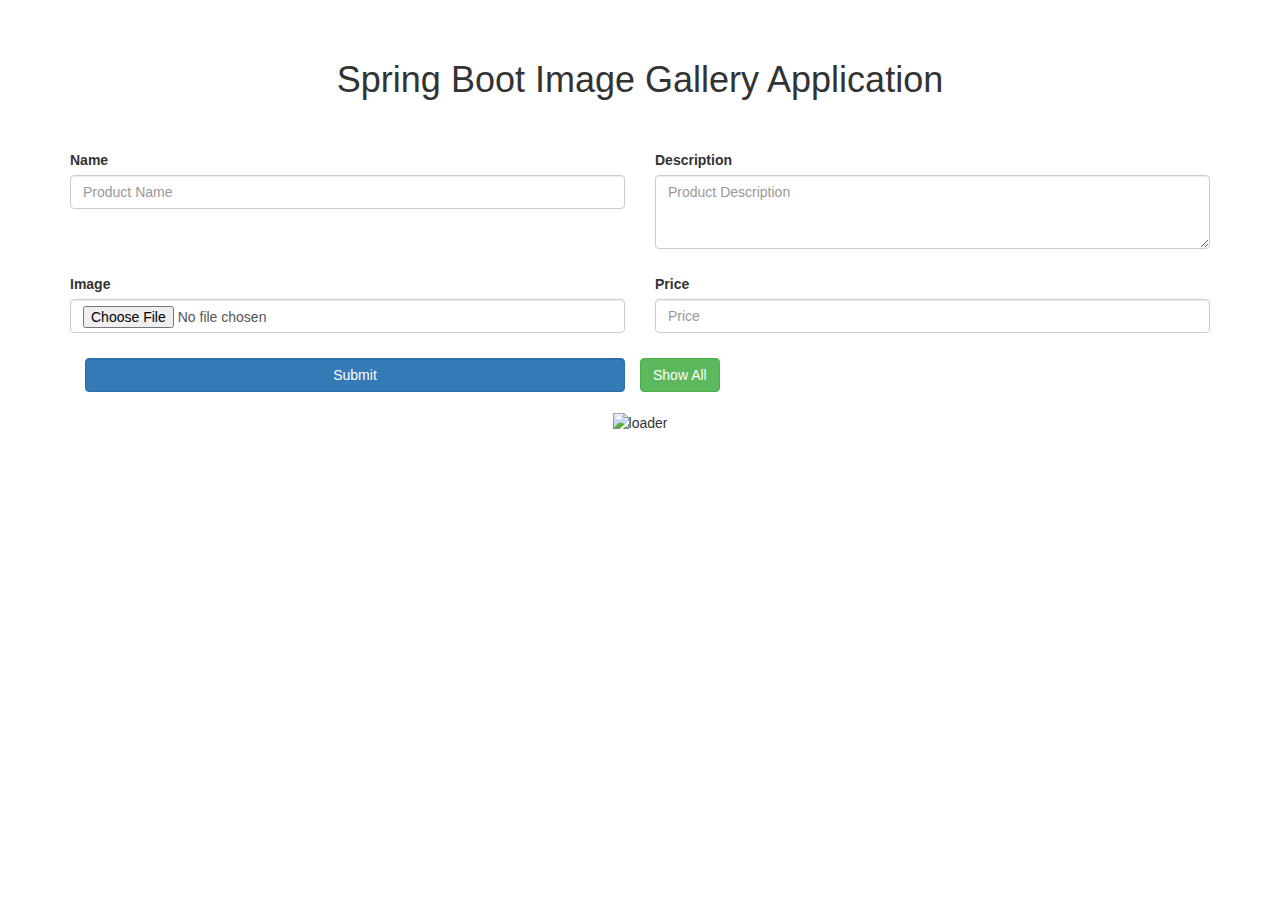
==== src/main/resources/templates/index.html @ 1fecf230 "Basic App" ====
<!DOCTYPE html>
<html lang="en">
<head>
  <title>Image Repo App</title>
  <meta charset="utf-8">
  <meta name="viewport" content="width=device-width, initial-scale=1">
  <link rel="stylesheet" href="https://maxcdn.bootstrapcdn.com/bootstrap/3.4.1/css/bootstrap.min.css">
  <link rel="stylesheet" href="/css/style.css">
  <script src="https://ajax.googleapis.com/ajax/libs/jquery/3.5.1/jquery.min.js"></script>
  <script src="https://maxcdn.bootstrapcdn.com/bootstrap/3.4.1/js/bootstrap.min.js"></script>
</head>
<body>
<br><br>
<h1 class="text-center">Spring Boot Image Gallery Application</h1><br><br>
<div class="contact py-sm-5 py-4">
  <div class="container py-xl-4 py-lg-2">
    <!-- form -->
    <form id="form">
      <div class="contact-grids1 w3agile-6">
        <div class="row">
          <div class="col-md-6 col-sm-6 contact-form1 form-group">
            <label class="col-form-label">Name</label>
            <input type="text" class="form-control" placeholder="Product Name" id="name" name="name" required="required">
            <p id="error_name"></p>
          </div>
          <div class="col-md-6 col-sm-6 contact-form1 form-group">
            <label class="col-form-label">Description</label>
            <textarea class="form-control" placeholder="Product Description" id="description" rows="3" cols="45" name="description" required="required"></textarea>
            <p id="error_description"></p>
          </div>
          <div class="col-md-6 col-sm-6 contact-form1 form-group">
            <label class="col-form-label">Image</label>
            <input type="file" class="form-control" placeholder="" name="image" id="image" required="required">
            <p id="error_file"></p>
          </div>
          <div class="col-md-6 col-sm-6 contact-form1 form-group">
            <label class="col-form-label">Price</label>
            <input type="text" class="form-control" placeholder="Price" name="price" id="price" required="required">
            <p id="error_price"></p>
          </div>
        </div>

        <div class="right-w3l col-md-6">
          <input type="button" id="submit" class="btn btn-primary form-control" value="Submit">
          <br><br>
        </div>
        <a href="/image/show" style="float:left;" class="btn btn-success text-right">Show All</a>
      </div>
      <br>
      <div id="success" class="text-center" style="color:green;"></div>
      <div id="error" class="text-center" style="color:red;"></div>
    </form>
  </div>
</div>
<p class="text-center">
  <img src="/images/loader.gif" alt="loader" style="width: 150px;height: 120px;" id="loader">
</p>
<script src="/js/product.js"></script>
</body>
</html>
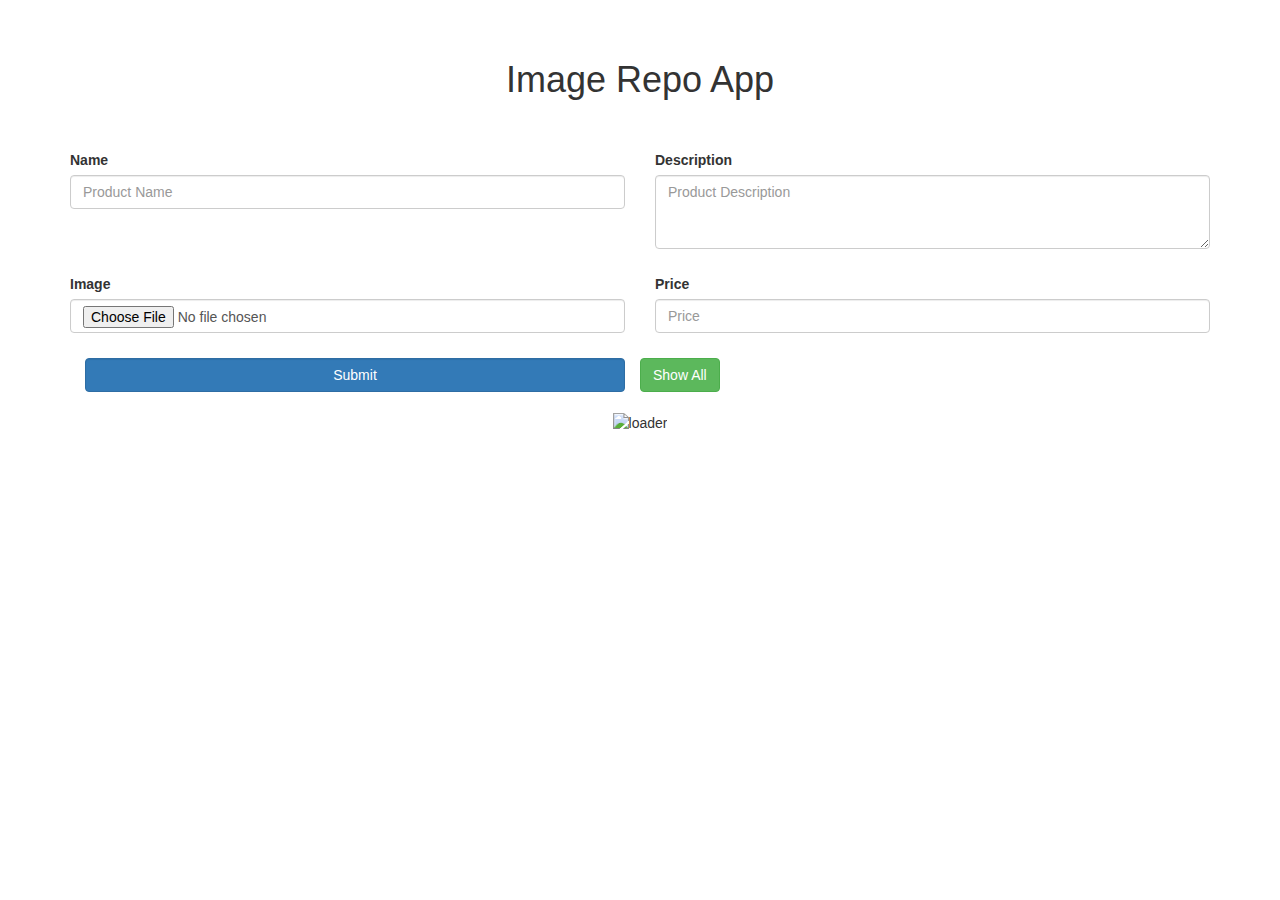
==== commit 9946bd43: "Added Delete operation" ====
--- a/src/main/resources/templates/index.html
+++ b/src/main/resources/templates/index.html
@@ -11,7 +11,7 @@
 </head>
 <body>
 <br><br>
-<h1 class="text-center">Spring Boot Image Gallery Application</h1><br><br>
+<h1 class="text-center">Image Repo App</h1><br><br>
 <div class="contact py-sm-5 py-4">
   <div class="container py-xl-4 py-lg-2">
     <!-- form -->
